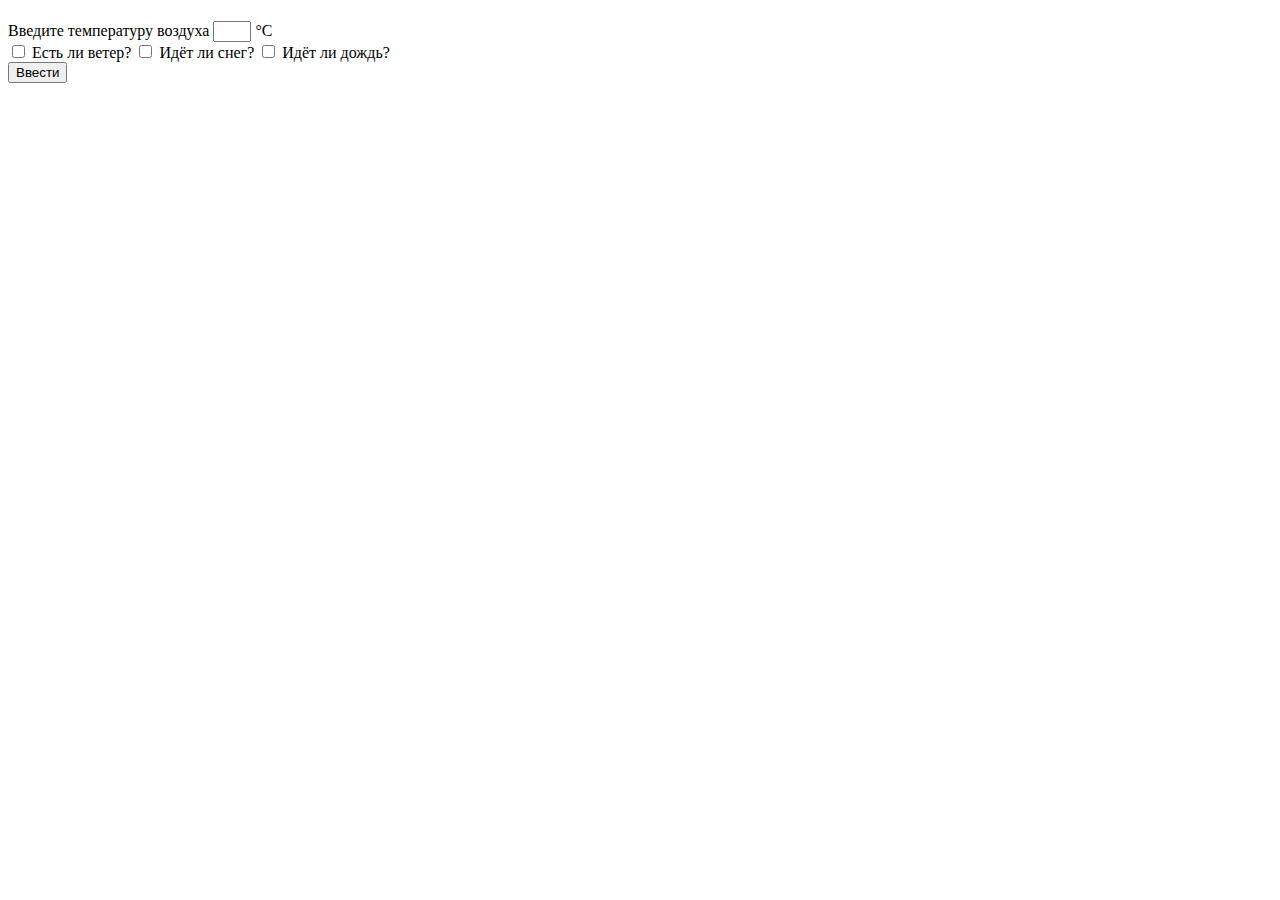
==== main.html @ 4856ac4b "Add files via upload" ====
<!DOCTYPE html>
<html lang="en">
<head>
    <meta charset="UTF-8">
    <title>Title</title>
    <link rel="stylesheet" href="main.css">
</head>
<body>
    <h1 id="che"></h1>
    <form>
        <div class="quiz">
            <a>Введите температуру воздуха</a>
            <input id="degree">
            <label for="degree">°C</label><br>
            <div class="precipitation">
                <input type="checkbox" class="wind" id="wind"
                       name="contact" value="yes">
                <label for="wind">Есть ли ветер?</label>
                <input type="checkbox" id="snow">
                <label for="snow">Идёт ли снег?</label>
                <input type="checkbox" id="rain">
                <label for="rain">Идёт ли дождь?</label>
            </div>
        </div>
        <button type="submit" id="button">Ввести</button>
    </form>
    <script src="main.js"></script>
</body>
</html>
---- main.css ----
#degree{
    width: 30px;
}
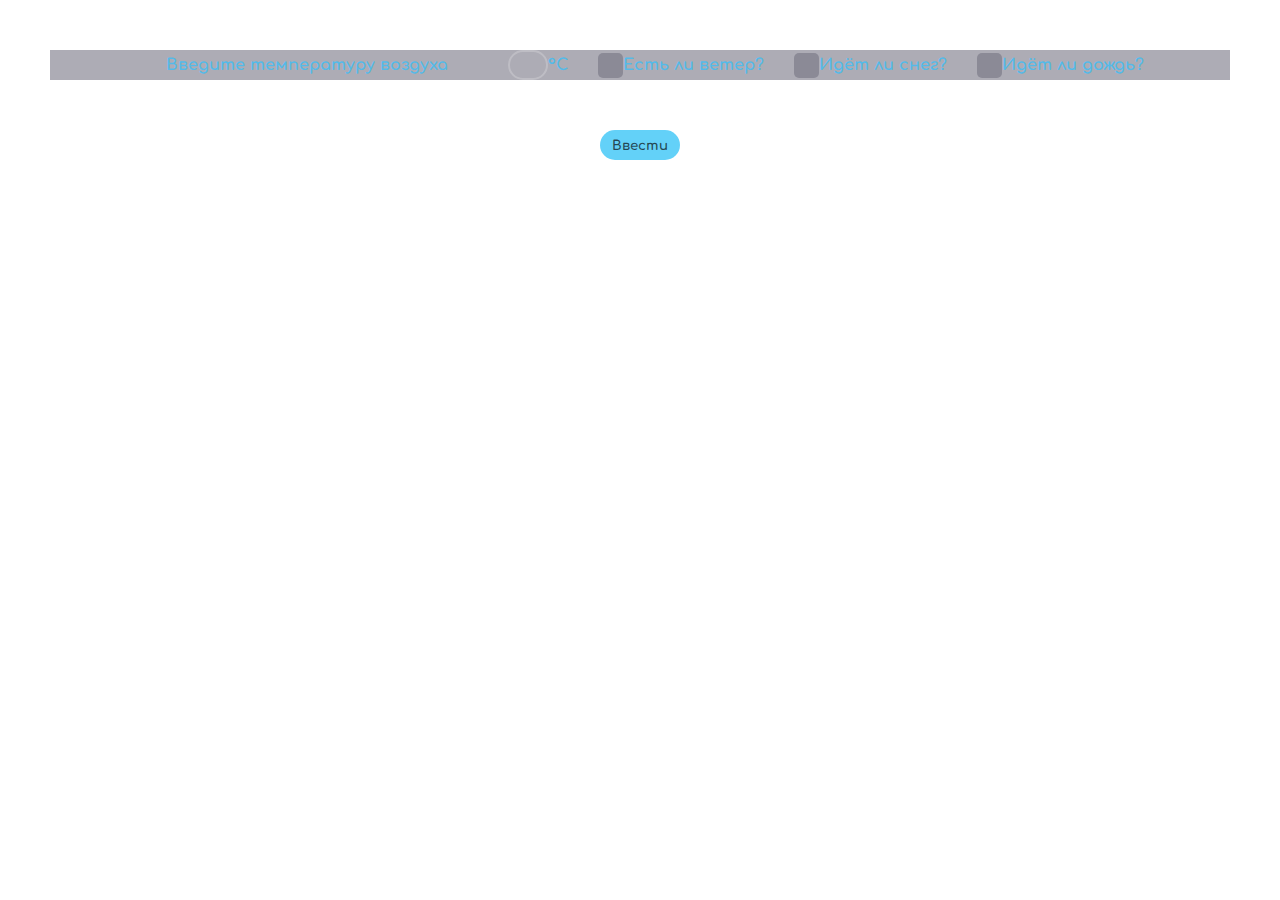
==== commit e1b18445: "Add files via upload" ====
--- a/main.html
+++ b/main.html
@@ -4,26 +4,39 @@
     <meta charset="UTF-8">
     <title>Title</title>
     <link rel="stylesheet" href="main.css">
+    <link rel="preconnect" href="https://fonts.googleapis.com">
+    <link rel="preconnect" href="https://fonts.gstatic.com" crossorigin>
+    <link href="https://fonts.googleapis.com/css2?family=Comfortaa:wght@300&display=swap" rel="stylesheet">
+    <link rel="stylesheet" href="https://cdnjs.cloudflare.com/ajax/libs/font-awesome/6.2.0/css/all.min.css" integrity="sha512-xh6O/CkQoPOWDdYTDqeRdPCVd1SpvCA9XXcUnZS2FmJNp1coAFzvtCN9BmamE+4aHK8yyUHUSCcJHgXloTyT2A==" crossorigin="anonymous" referrerpolicy="no-referrer" />
 </head>
 <body>
-    <h1 id="che"></h1>
     <form>
         <div class="quiz">
-            <a>Введите температуру воздуха</a>
-            <input id="degree">
-            <label for="degree">°C</label><br>
-            <div class="precipitation">
-                <input type="checkbox" class="wind" id="wind"
-                       name="contact" value="yes">
-                <label for="wind">Есть ли ветер?</label>
-                <input type="checkbox" id="snow">
-                <label for="snow">Идёт ли снег?</label>
-                <input type="checkbox" id="rain">
-                <label for="rain">Идёт ли дождь?</label>
+            <div class="window">
+                <a class="inp">Введите температуру воздуха</a>
+                <label for="degree" class="inp">
+                <input id="degree" class="inp">
+                °C</label>
+            </div>
+            <div class="check">
+                <label for="wind" class="inp">
+                    <input class="inpCheck"  type="checkbox" id="wind" name="wind" value="yes">Есть ли ветер?
+                </label>
+                <label for="snow" class="inp">
+                    <input class="inpCheck" type="checkbox" id="snow" name="snow" value="yes">Идёт ли снег?
+                </label>
+                <label for="rain" class="inp">
+                    <input class="inpCheck" type="checkbox" id="rain" name="rain" value="yes">Идёт ли дождь?
+                </label>
             </div>
         </div>
-        <button type="submit" id="button">Ввести</button>
     </form>
+    <div class="result">
+        <button id="button" type="button" onclick="button()">Ввести</button><br>
+    </div>
+    <div class="info">
+        <h3 id="result"></h3>
+    </div>
     <script src="main.js"></script>
 </body>
 </html>--- a/main.css
+++ b/main.css
@@ -1,3 +1,112 @@
+*{
+    margin: 0;
+    padding: 0;
+    box-sizing: border-box;
+    font-family: 'Comfortaa', cursive;
+    font-weight: bold;
+    background-size: cover;
+
+}
+
+.quiz{
+    margin: 50px;
+    color: rgba(64,190,244,0.82);
+    background: rgba(5,3,31,0.33);
+    display: flex;
+    justify-content: center;
+    flex-wrap: wrap;
+
+}
+.window{
+    display: inherit;
+}
+.check{
+    display: inherit;
+}
+.inp {
+    margin-left: 30px;
+    display: flex;
+    flex-direction: row;
+    align-items: center;
+}
+
+.result{
+    display: flex;
+    justify-content: center;
+    align-items: center;
+
+
+
+}
+.info{
+    display: flex;
+    justify-content: center;
+    align-items: center;
+    flex-basis: 200px;
+    background: rgba(5,3,31,0.33);
+    color: rgba(64,190,244,0.82);
+
+
+}
 #degree{
-    width: 30px;
+    position: relative;
+    width: 40px;
+    height: 30px;
+    border-radius: 40px;
+    background-color: rgba(255,255,255,0);
+    border: 2px solid rgba(255,255,255,0.21);
+    transition: 0.5s;
+    outline: none;
+    text-align: center;
+    color: rgba(64,190,244,0.82);
 }
+#degree:hover{
+    width: 50px;
+    background-color: rgba(5,3,31,0.5);
+}
+#degree:focus,
+#degree:valid{
+    border: 2px solid rgba(255,255,255,0.21);
+}
+
+
+input[type="checkbox"]{
+    appearance: none;
+    -webkit-appearance: none;
+    width: 25px;
+    height: 25px;
+    background-color: rgba(5,3,31,0.20);
+    border-radius: 5px;
+    cursor: pointer;
+    outline: none;
+}
+input[type="checkbox"]:after{
+    font-family: "Font Awesome 5 Free";
+    font-weight: 900;
+    content: "\f560";
+    font-size: 25px;
+    color: white;
+    display: none;
+
+}
+input[type="checkbox"]:hover{
+    background-color: rgba(5,3,31,0.41);
+}
+input[type="checkbox"]:checked{
+    background-color: rgba(23,26,249,0.45);
+}
+input[type="checkbox"]:checked:after{
+    display: block;
+}
+
+#button{
+
+    height: 30px;
+    width: 80px;
+    background-color: rgba(33,190,245,0.7);
+    outline: none;
+    border: none;
+    border-radius: 40px;
+    color: rgba(10,10,10,0.7);
+
+}
